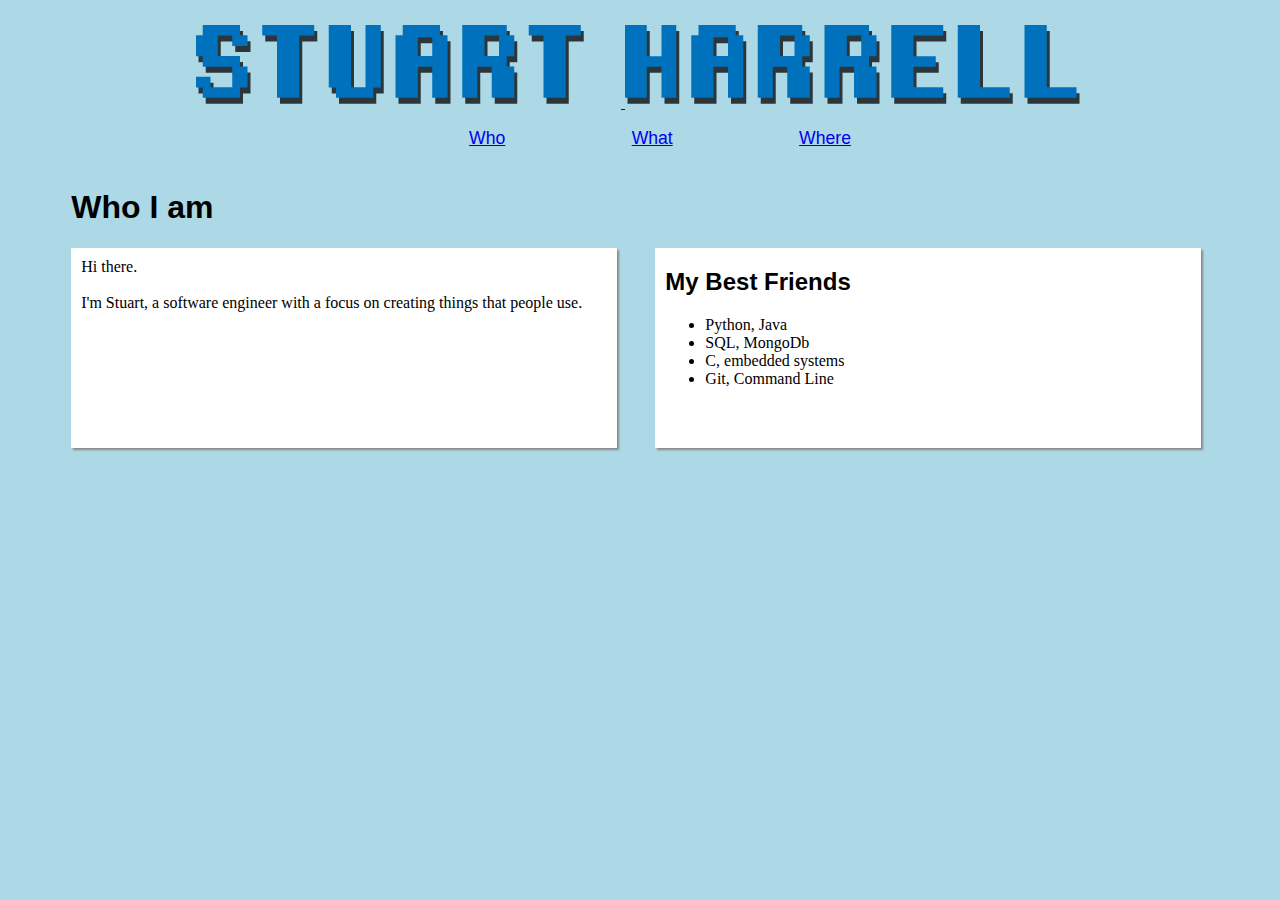
==== who.html @ 17bd6393 "init" ====
<!DOCTYPE html>
<html>
<head>
    <title>Stuart Harrell - Software Engineer</title>
    <meta http-equiv="Content-Type" content="text/html; charset=iso-8859-1">
    <link rel="stylesheet" href="main.css">
</head>
<body>
<div class="header">
    <a href="index.html">
    <img class="header_first" src="pixel_name.png" alt="">
    <img class="header_last" src="pixel_last_name.png" alt="">
    </a>
</div>

<div class="nav">
    <ul>
        <li><a href="who.html">Who</a></li>
        <li class="middle"><a href="what.html">What</a></li>
        <li><a href="where.html">Where</a></li>
    </ul>
</div>

<div class="content">
    <h1>Who I am</h1>
    <div class="box box_left">
        <div class="inner_box">
            <p>Hi there.</p>
            <br/>
            <p>I'm Stuart, a software engineer with a focus on creating things that people use.</p>
            </div>
    </div>
    <div class="box">
        <div class="inner_box">
            <h2>My Best Friends</h2>
            <ul>
                <li>Python, Java</li>
                <li>SQL, MongoDb</li>
                <li>C, embedded systems</li>
                <li>Git, Command Line</li>
            </ul>
        </div>
    </div>
</div>
</body>
</html>
---- main.css ----
body {
    background-color: lightblue;
}

.header {
    margin: 0 auto;
    max-width: 100%;
    text-align: center;
}

.header_first {
    width:400px;
    max-width: 100%;
    margin-right: 25px;
}

.header_last {
    width:459px;
    max-width: 100%;
}

.nav {
    margin: 0;
    height: 40px;
    text-align: center;
}

.nav li {
    display: inline;
    font-family: MuseoSans, "Helvetica Neue", helvetica, arial, sans-serif;
    font-size: 1.1rem;
}

li.middle {
    margin-left: 10%;
    margin-right: 10%;
}

.img_content {
    margin: 100px auto;
    width: 320px;
}

.content {
    margin: 20px auto;
    width: 90%;
}

h1, h2 {
    font-family: MuseoSans, "Helvetica Neue", helvetica, arial, sans-serif;
}

.inner_box {
    margin: 10px;
}

p {
    margin: 0;
}

.box {
    background-color: white;
    display: inline-block;
    vertical-align: top;
    width: 48%;
    box-shadow: 2px 2px 2px #888888;
    height: 200px;
}

.box_left {
    margin-right: 3%
}
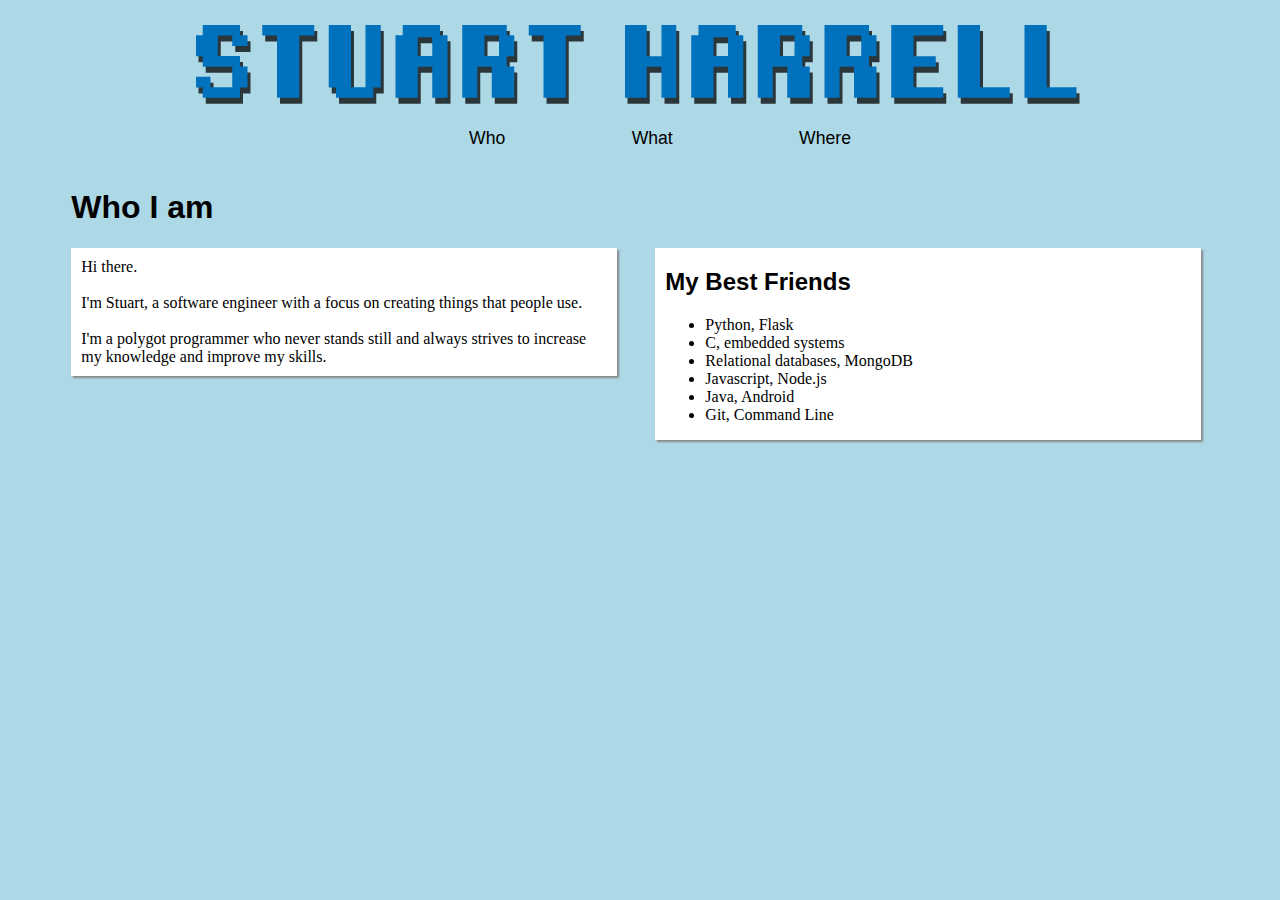
==== commit 0efc42e2: "done" ====
--- a/who.html
+++ b/who.html
@@ -28,15 +28,19 @@
             <p>Hi there.</p>
             <br/>
             <p>I'm Stuart, a software engineer with a focus on creating things that people use.</p>
+            <br/>
+            <p>I'm a polygot programmer who never stands still and always strives to increase my knowledge and improve my skills.</p>
             </div>
     </div>
     <div class="box">
         <div class="inner_box">
             <h2>My Best Friends</h2>
             <ul>
-                <li>Python, Java</li>
-                <li>SQL, MongoDb</li>
+                <li>Python, Flask</li>
                 <li>C, embedded systems</li>
+                <li>Relational databases, MongoDB</li>
+                <li>Javascript, Node.js</li>
+                <li>Java, Android</li>
                 <li>Git, Command Line</li>
             </ul>
         </div>
--- a/main.css
+++ b/main.css
@@ -54,6 +54,7 @@
     margin: 10px;
 }
 
+
 p {
     margin: 0;
 }
@@ -64,9 +65,28 @@
     vertical-align: top;
     width: 48%;
     box-shadow: 2px 2px 2px #888888;
-    height: 200px;
 }
 
 .box_left {
     margin-right: 3%
+}
+
+a:link {
+    text-decoration: none;
+    color: black;
+}
+
+a:visited {
+    text-decoration: none;
+    color: black;
+}
+
+a:hover {
+    text-decoration: underline;
+    color: black;
+}
+
+a:active {
+    text-decoration: underline;
+    color: black;
 }